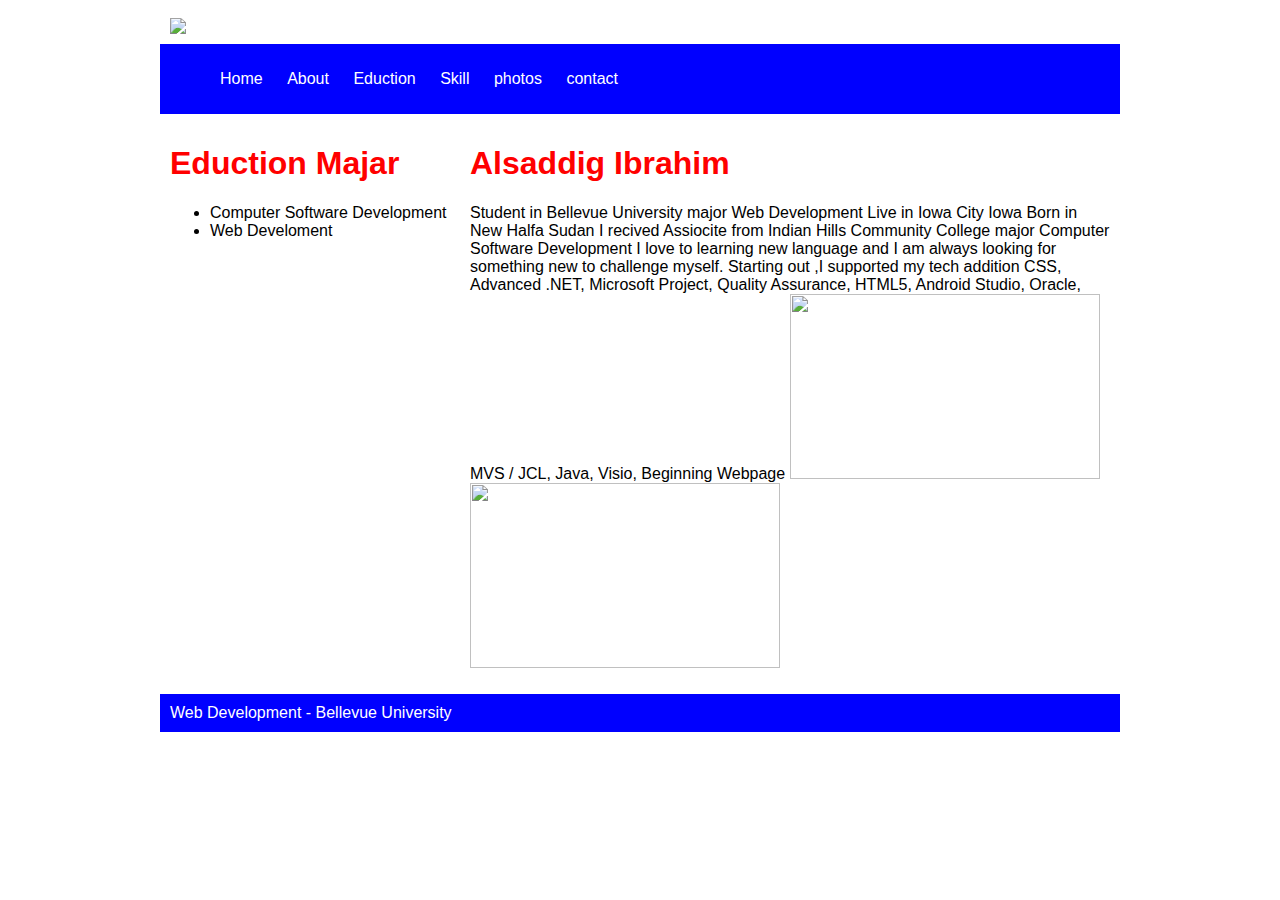
==== project/index.html @ 2ff02fb7 "Added project file" ====
<html>
<head>
<meta charset="utf-8">
<meta name="viewport" content="width=device-width, initial-scale=1.0">
<title>Pesonal Project</title>
<style>
@font-face{
		font-family:'rockwell-slab';
		src:url(fonts/rockwell-slab.woff),
		url(fonts/rockwell-slab.ttf);
		
	}
body{
font-family:'rockwell-slab',Arial,Helvetic,sans-serif;
}
#container{
width:960px;
margin:0 auto;

}
header{
width:940px;

padding:10px;

}
nav
{
width:940px;
background-color:blue;
padding:10px;
color:white;
}
 }
nav ul{
	color:white;
	padding:10px;
	
	
	}
	nav li{
	list-style: none;
	display:inline;
	
    padding:10px;
	

	}
	nav a{
		color:white;
		
	}
	nav a:link{
		
	display:inline-block;
	text-decoration:none;
		
	}



section
{
background-color:lightblue;

}
article
{

width:640px;
padding:10px;
float:right;
}
#option ul{
	list-style-image:url(images/arrow-bullet.jpg);
	
}
aside
{

width:280px;
padding:10px;
float:left;
}
footer
{
background-color:blue;
padding:10px;
clear:both;
color:white;
}
h1{
color:red;
}
	@media(max-width: 480px) {
		body {
			background-color: lightblue;
		}
		#container{
		width:auto;

	    }
		header{
		width:auto;

	    }
		nav{
		width:auto;

	    }
		section{
		width:auto;

	    }
		article{
		width:auto;
		float:none;

	    }
		aside{
		width:auto;
		float:none;
		

	    }
		footer{
		width:auto;

	    }
		
	}
</style>
<head>
<body>
<div id="container">
<header>
	 <a href=""><img src="images/h1.jpg"></a>
</header>
<nav >
			     <ul >
			         <li>  <a href="index.html">Home    </a></li>
				     <li><a href="about.html"> About   </a></li>
				     <li> <a href "##"> Eduction   </a></li>
					 <li> <a href "##"> Skill    </a></li>
					 <li><a href="photos.html"> photos    </a></li>
					 <li> <a href="contact.html"> contact</a></li>
			     </ul>
</nav>
<div id="section">

<article>
<p>
<h1>Alsaddig Ibrahim</h1>
Student in Bellevue University major Web Development Live in Iowa City Iowa Born in New Halfa
Sudan I recived Assiocite from Indian Hills Community College major Computer Software Development
I love to learning new language and I am always looking for something new to challenge myself.
Starting out ,I supported my tech addition CSS, Advanced .NET, Microsoft Project, Quality Assurance,
HTML5, Android Studio, Oracle, MVS / JCL, Java, Visio, Beginning Webpage
<img src="images/a.jpg" width="310" height="185" />
<img src="images/a1.jpg" width="310" height="185" />

</p>

</article>
<aside>
   <h1>Eduction Majar</h1>
   <div id="option">
	<ul>
		<li>Computer Software Development </li>
		<li>Web Develoment</li>
	</ul>
</div>
</aside>
</div><!--container div -->
<footer>
Web Development - Bellevue University
</footer>

</div>
</body>
</html>
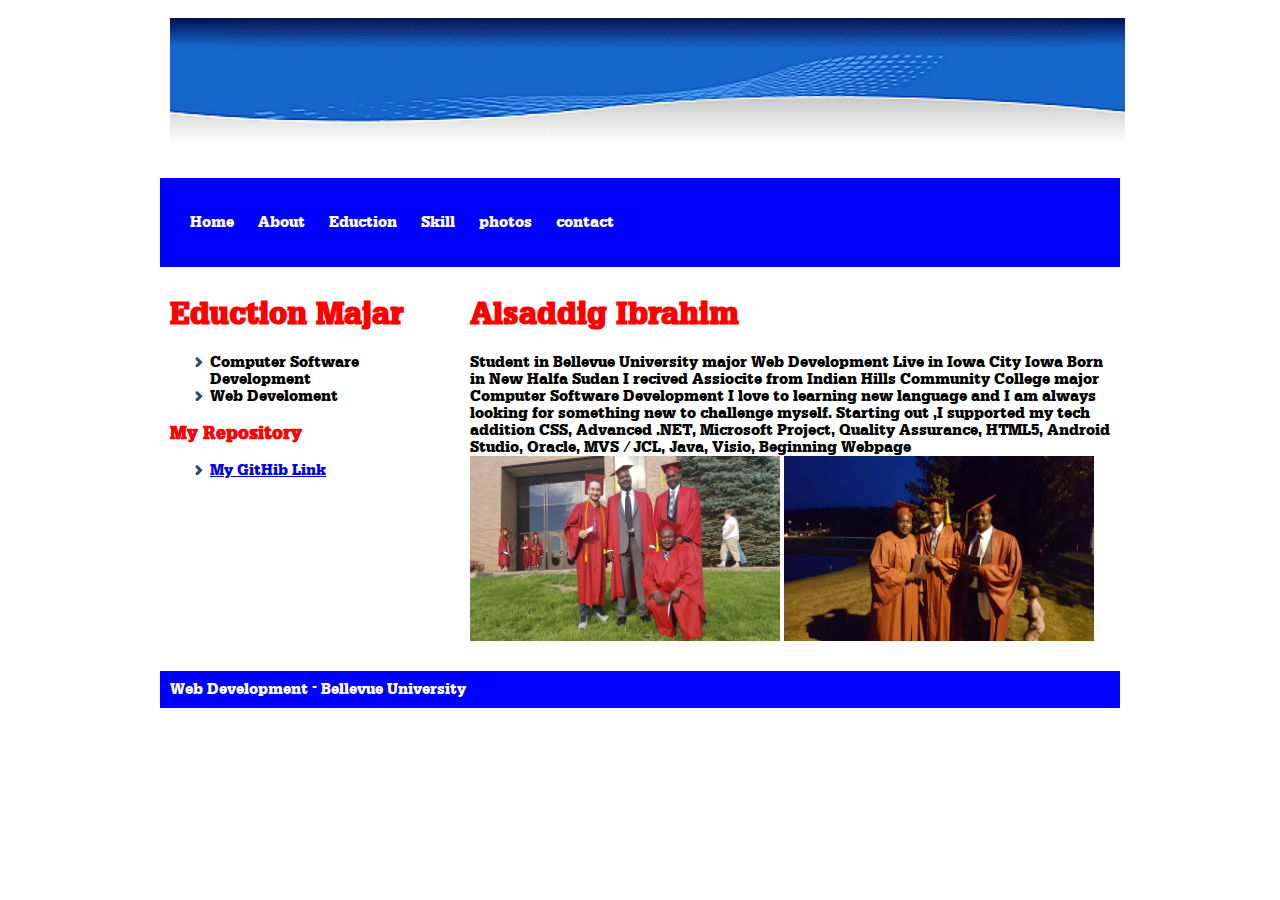
==== commit 8a7d7f1e: "Added Project File" ====
--- a/project/index.html
+++ b/project/index.html
@@ -1,150 +1,24 @@
 <html>
 <head>
-<meta charset="utf-8">
-<meta name="viewport" content="width=device-width, initial-scale=1.0">
-<title>Pesonal Project</title>
-<style>
-@font-face{
-		font-family:'rockwell-slab';
-		src:url(fonts/rockwell-slab.woff),
-		url(fonts/rockwell-slab.ttf);
-		
-	}
-body{
-font-family:'rockwell-slab',Arial,Helvetic,sans-serif;
-}
-#container{
-width:960px;
-margin:0 auto;
-
-}
-header{
-width:940px;
-
-padding:10px;
-
-}
-nav
-{
-width:940px;
-background-color:blue;
-padding:10px;
-color:white;
-}
- }
-nav ul{
-	color:white;
-	padding:10px;
-	
-	
-	}
-	nav li{
-	list-style: none;
-	display:inline;
-	
-    padding:10px;
-	
-
-	}
-	nav a{
-		color:white;
-		
-	}
-	nav a:link{
-		
-	display:inline-block;
-	text-decoration:none;
-		
-	}
-
-
-
-section
-{
-background-color:lightblue;
-
-}
-article
-{
-
-width:640px;
-padding:10px;
-float:right;
-}
-#option ul{
-	list-style-image:url(images/arrow-bullet.jpg);
-	
-}
-aside
-{
-
-width:280px;
-padding:10px;
-float:left;
-}
-footer
-{
-background-color:blue;
-padding:10px;
-clear:both;
-color:white;
-}
-h1{
-color:red;
-}
-	@media(max-width: 480px) {
-		body {
-			background-color: lightblue;
-		}
-		#container{
-		width:auto;
-
-	    }
-		header{
-		width:auto;
-
-	    }
-		nav{
-		width:auto;
-
-	    }
-		section{
-		width:auto;
-
-	    }
-		article{
-		width:auto;
-		float:none;
-
-	    }
-		aside{
-		width:auto;
-		float:none;
-		
-
-	    }
-		footer{
-		width:auto;
-
-	    }
-		
-	}
-</style>
-<head>
+	<meta charset="utf-8">
+	<meta name="viewport" content="width=device-width, initial-scale=1">
+	<title>Pesonal Project</title>
+	<link rel="stylesheet" href="css/styles.css">
+</head>
 <body>
 <div id="container">
 <header>
-	 <a href=""><img src="images/h1.jpg"></a>
+	 <img src="images/h1.jpg">
 </header>
 <nav >
-			     <ul >
-			         <li>  <a href="index.html">Home    </a></li>
-				     <li><a href="about.html"> About   </a></li>
-				     <li> <a href "##"> Eduction   </a></li>
-					 <li> <a href "##"> Skill    </a></li>
-					 <li><a href="photos.html"> photos    </a></li>
-					 <li> <a href="contact.html"> contact</a></li>
-			     </ul>
+	<ul >
+		<li>  <a href="index.html">Home    </a></li>
+		<li><a href="about.html"> About   </a></li>
+		<li> <a href ="eduction.html"> Eduction   </a></li>
+		<li> <a href ="skill.html"> Skill    </a></li>
+		<li><a href="photos.html"> photos    </a></li>
+		<li> <a href="contact.html"> contact</a></li>
+	</ul>
 </nav>
 <div id="section">
 
@@ -156,10 +30,11 @@
 I love to learning new language and I am always looking for something new to challenge myself.
 Starting out ,I supported my tech addition CSS, Advanced .NET, Microsoft Project, Quality Assurance,
 HTML5, Android Studio, Oracle, MVS / JCL, Java, Visio, Beginning Webpage
-<img src="images/a.jpg" width="310" height="185" />
-<img src="images/a1.jpg" width="310" height="185" />
+<img src="images/a.JPG" width="310" height="185" />
+<img src="images/a1.JPG" width="310" height="185" />
 
 </p>
+
 
 </article>
 <aside>
@@ -168,7 +43,15 @@
 	<ul>
 		<li>Computer Software Development </li>
 		<li>Web Develoment</li>
-	</ul>
+		
+
+		</ul>
+	<h3>My Repository</h3>
+	<div id="option">
+		<ul>
+			
+			<li><a href="https://github.com/Alsaddig/project">My GitHib Link    </a></li>
+		</ul>
 </div>
 </aside>
 </div><!--container div -->
--- a/project/css/styles.css
+++ b/project/css/styles.css
@@ -0,0 +1,266 @@
+@font-face{
+		font-family:'rockwell-slab';
+		src:url(../fonts/rockwell-slab.woff),
+		url(../fonts/rockwell-slab.ttf);
+		
+	}
+body{
+font-family:'rockwell-slab',Arial,Helvetic,sans-serif;
+}
+#container{
+width:960px;
+margin:0 auto;
+
+}
+header{
+width:940px;
+
+padding:10px;
+
+}
+nav
+{
+width:940px;
+background-color:blue;
+padding:10px;
+color:white;
+}
+ 
+nav ul{
+	color:white;
+	padding:10px;
+	
+	
+	}
+	nav li{
+	list-style: none;
+	display:inline;
+	
+    padding:10px;
+	
+
+	}
+	nav a{
+		color:white;
+		
+	}
+	nav a:link{
+		
+	display:inline-block;
+	text-decoration:none;
+		
+	}
+
+
+
+section
+{
+background-color:lightblue;
+
+}
+article
+{
+
+width:640px;
+padding:10px;
+float:right;
+}
+#option ul{
+	list-style-image:url(../images/arrow-bullet.jpg);
+	
+}
+aside
+{
+
+width:280px;
+padding:10px;
+float:left;
+}
+/* * {
+    box-sizing: border-box;
+} */
+
+.main {
+	max-width: 1000px;
+	margin: auto;
+	box-sizing: border-box;
+}
+
+/* h1 {
+	font-size: 50px;
+	word-break: break-all;
+} */
+
+.row {
+	margin: 10px -16px;
+}
+
+/* Add padding BETWEEN each column */
+.row,
+.row > .column {
+	padding: 8px;
+}
+
+/* Create three equal columns that floats next to each other */
+.column {
+	float: left;
+	width: 30.33%;
+	display: none; /* Hide all elements by default */
+}
+
+/* Clear floats after rows */ 
+.row:after {
+	content: "";
+	display: table;
+	clear: both;
+}
+
+/* Content */
+.content {
+	background-color: white;
+	padding: 10px;
+}
+
+/* The "show" class is added to the filtered elements */
+.show {
+  display: block;
+}
+
+
+
+#sample label {
+	background:white;
+	display:inline-block;
+	float:left;
+	width:150px;
+
+	}
+
+#sample input {
+	width:250px;
+	padding:5px;
+	display:inline-block;
+	}
+#sample input[type=radio] {
+	width:auto;
+	}
+
+#sample textarea {
+	width:250px;
+	height:150px;
+	padding:5px;
+	font-family: Arial, sans-serif;
+	margin-left:150px;
+	}
+.important {
+	color:red;
+	}
+#sample button {
+	margin-left:150px;
+	}
+footer
+{
+background-color:blue;
+padding:10px;
+clear:both;
+color:white;
+}
+h1,h3{
+color:red;
+}
+
+@media(max-width: 500px) {
+		body {
+			background-color: white;
+		}
+		#container{
+		width:auto;
+
+		}
+		header{
+			width:auto;
+			padding:0px;
+			}
+		nav{
+			width:auto;
+			margin-left:0px;
+			margin-right:0px;
+			 background:rgba(255,255,255,.3);
+			 color:blue;
+			}
+			Nav a:link
+			{
+			display:block;
+			border-bottom:1px solid black;
+			}
+			section {
+			float:none;
+			width:100%;
+			margin-left:0px;
+			margin-right:0px;
+			}
+		nav a{
+			color: blue;
+		}
+
+		
+			
+			/* aside{
+			width:auto;
+			height:auto;
+			float:none;
+			 */
+			
+			
+		/* header{
+		width:auto;
+
+	    }
+		nav{
+		width:auto;
+
+	    }
+		section{
+		width:auto;
+
+	    }
+		article{
+		width:auto;
+		float:none;
+
+	    }
+		aside{
+		width:auto;
+		float:none;
+		
+
+		} */
+		aside{
+			width:auto;
+			height:auto;
+			float:none;
+			
+			
+			}
+			Table
+			{
+			width:100%;
+			
+			
+			}
+			article{
+			width:auto;
+			height:auto;
+			float:none;
+			margin-left:0px;
+			margin-right:0px;		
+			
+			}
+			
+		footer{
+		width:auto;
+
+	    }
+		
+	}
+	